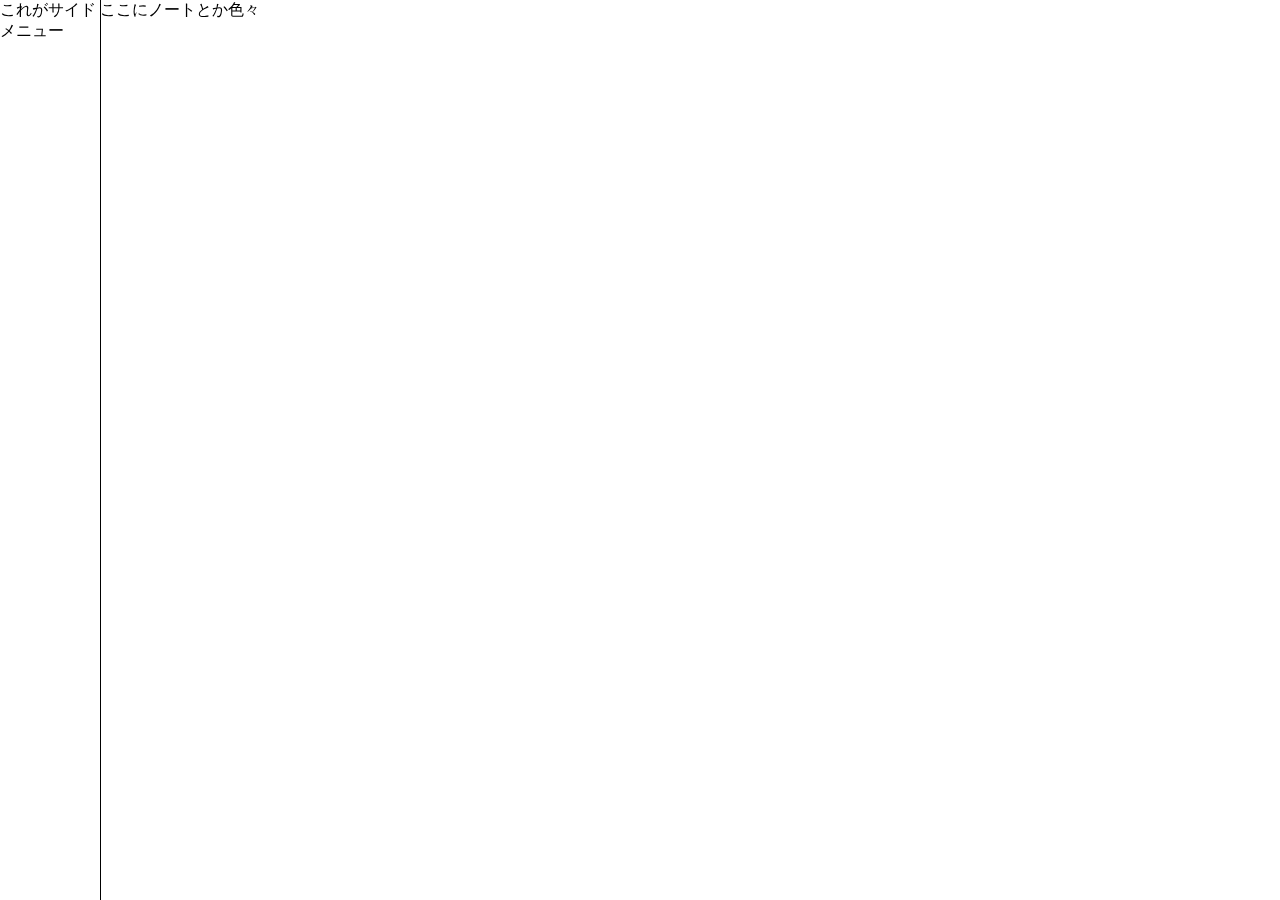
==== src/main/resources/HTML/CONTENTS/index.html @ 4b96cefe "色々" ====
<!DOCTYPE html>
<HTML>
	<HEAD>
		<TITLE>る、みすきー</TITLE>

		<LINK REL="stylesheet" HREF="./STYLE/Main.css">
	</HEAD>
	<BODY>
		<DIV CLASS="SIDE_MENU">
			これがサイドメニュー
		</DIV>
		<DIV CLASS="MAIN">
			ここにノートとか色々
		</DIV>
		<DIV CLASS="DIALOG_BG" ID="DIALOG_BG" STYLE="display: none;"></DIV>
		<DIV CLASS="CREATE_NOTE_DIALOG DIALOG" ID="CREATE_NOTE_DIALOG" STYLE="display: none;">
			<TEXTAREA PLACEHOLDER="内容" ID="CREATE_NOTE_TEXT"></TEXTAREA>
			<BUTTON onclick="CREATE_NOTE_DIALOG_SUBMIT()">ノート</BUTTON>
		</DIV>
	</BODY>
</HTML>
<SCRIPT SRC="./SCRIPT/Main.js"></SCRIPT>
---- src/main/resources/HTML/CONTENTS/STYLE/Main.css ----
:root{
	--SIDE_MENU_WIDTH: 100px;
}

body{
	margin: 0px;
}

.SIDE_MENU{
	position: fixed;
	top: 0px;
	left: 0px;

	width: var(--SIDE_MENU_WIDTH);
	height: 100vh;

	border-right: solid 1px;
}

.MAIN{
	position: fixed;
	top: 0px;
	left: var(--SIDE_MENU_WIDTH);

	width: calc(100vw - var(--SIDE_MENU_WIDTH));
	height: 100vh;
}

.DIALOG_BG{
	position: fixed;
	top: 0px;
	left: 0px;

	width: 100vw;
	height: 100vh;

	background-color: rgba(0, 0, 0, 0.5);

	z-index: 10;
}

.DIALOG{
	position: absolute;
	top: 50%;
	left: 50%;
	transform: translate(-50%, -50%);

	background-color: white;

	/*画面の大きさによって変わるサイズ*/
	width: calc(100vw / 3);
	height: calc(100vw / 3 + 100px);

	/*最小サイズ*/
	min-width: 342px;
	min-height: 20px;

	/*最大サイズ*/
	max-width: 423px;
	max-height: 200px;

	/*スクロール*/
	overflow: hidden;

	z-index: 11;
}
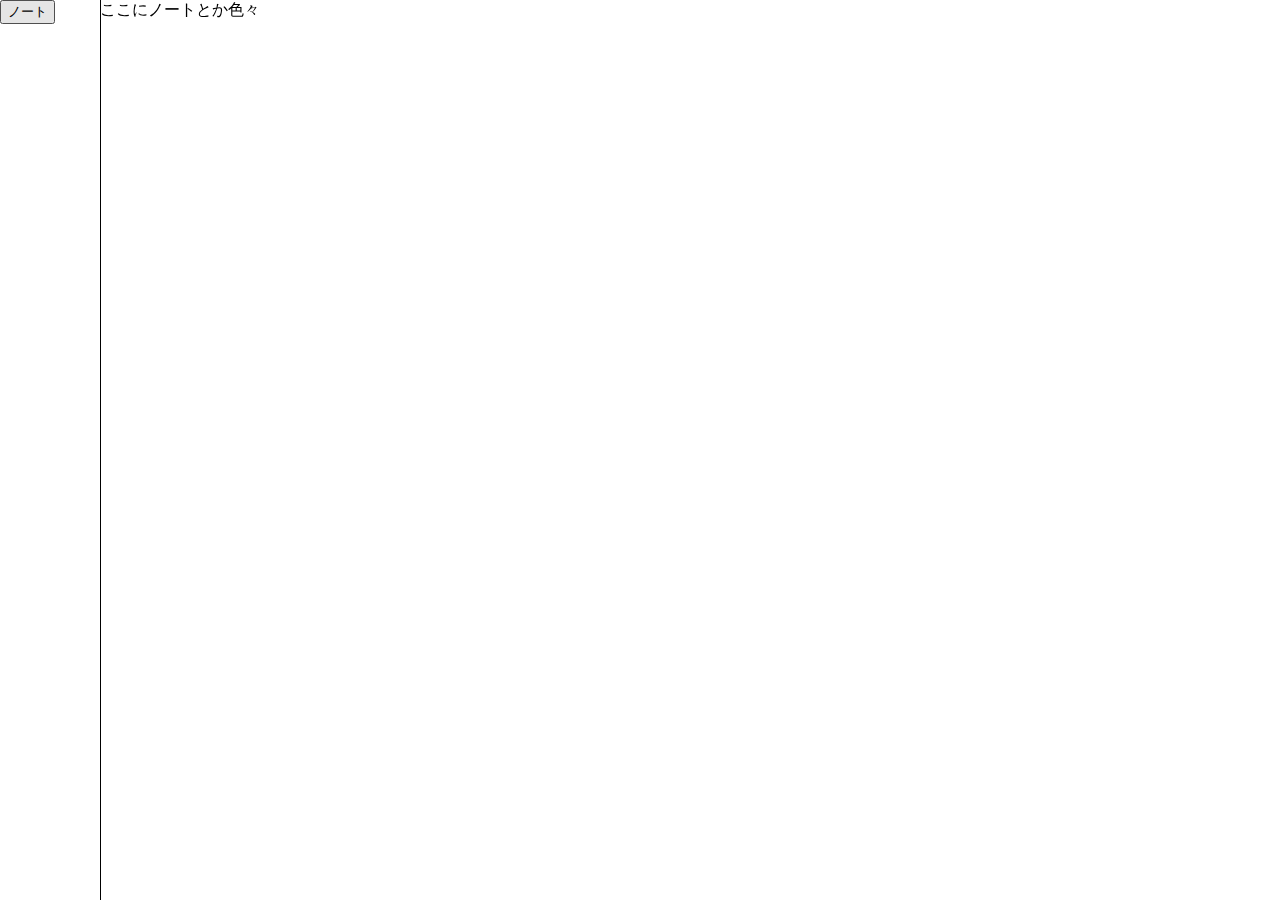
==== commit 6fda5c08: "ノートを追加するファンクション" ====
--- a/src/main/resources/HTML/CONTENTS/index.html
+++ b/src/main/resources/HTML/CONTENTS/index.html
@@ -7,7 +7,7 @@
 	</HEAD>
 	<BODY>
 		<DIV CLASS="SIDE_MENU">
-			これがサイドメニュー
+			<BUTTON onclick="OPEN_CREATE_NOTE_DIALOG();">ノート</BUTTON>
 		</DIV>
 		<DIV CLASS="MAIN">
 			ここにノートとか色々
@@ -19,4 +19,5 @@
 		</DIV>
 	</BODY>
 </HTML>
-<SCRIPT SRC="./SCRIPT/Main.js"></SCRIPT>+<SCRIPT SRC="./SCRIPT/Main.js"></SCRIPT>
+<SCRIPT SRC="./SCRIPT/API.js"></SCRIPT>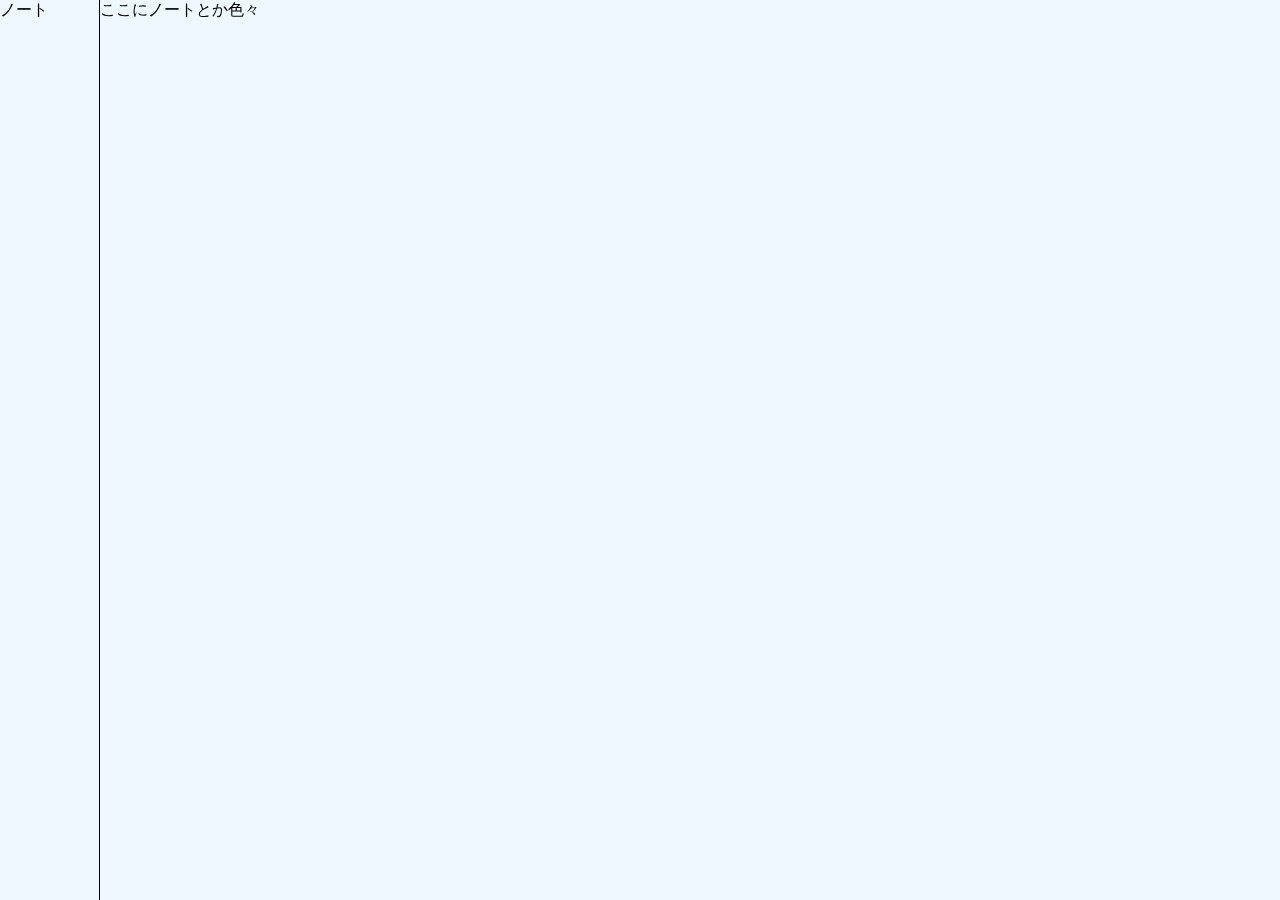
==== commit f221b8e0: "いい感じに成った" ====
--- a/src/main/resources/HTML/CONTENTS/index.html
+++ b/src/main/resources/HTML/CONTENTS/index.html
@@ -3,13 +3,15 @@
 	<HEAD>
 		<TITLE>る、みすきー</TITLE>
 
+		<LINK REL="stylesheet" HREF="./STYLE/RESET.css">
 		<LINK REL="stylesheet" HREF="./STYLE/Main.css">
+		<LINK REL="stylesheet" HREF="./STYLE/UI.css">
 	</HEAD>
 	<BODY>
 		<DIV CLASS="SIDE_MENU">
 			<BUTTON onclick="OPEN_CREATE_NOTE_DIALOG();">ノート</BUTTON>
 		</DIV>
-		<DIV CLASS="MAIN">
+		<DIV CLASS="MAIN" ID="MAIN">
 			ここにノートとか色々
 		</DIV>
 		<DIV CLASS="DIALOG_BG" ID="DIALOG_BG" STYLE="display: none;"></DIV>
--- a/src/main/resources/HTML/CONTENTS/STYLE/Main.css
+++ b/src/main/resources/HTML/CONTENTS/STYLE/Main.css
@@ -4,6 +4,8 @@
 
 body{
 	margin: 0px;
+
+	background-color: aliceblue;
 }
 
 .SIDE_MENU{
@@ -24,6 +26,8 @@
 
 	width: calc(100vw - var(--SIDE_MENU_WIDTH));
 	height: 100vh;
+
+	overflow: auto;
 }
 
 .DIALOG_BG{
--- a/src/main/resources/HTML/CONTENTS/STYLE/UI.css
+++ b/src/main/resources/HTML/CONTENTS/STYLE/UI.css
@@ -0,0 +1,18 @@
+.NOTE{
+	margin: 10px;
+
+	background-color: white;
+
+	border-radius: 10px;
+}
+
+.NOTE > .USER{
+	vertical-align: top;
+}
+
+.NOTE > .USER > img{
+	width: 58px;
+	height: 58px;
+
+	vertical-align: middle;
+}